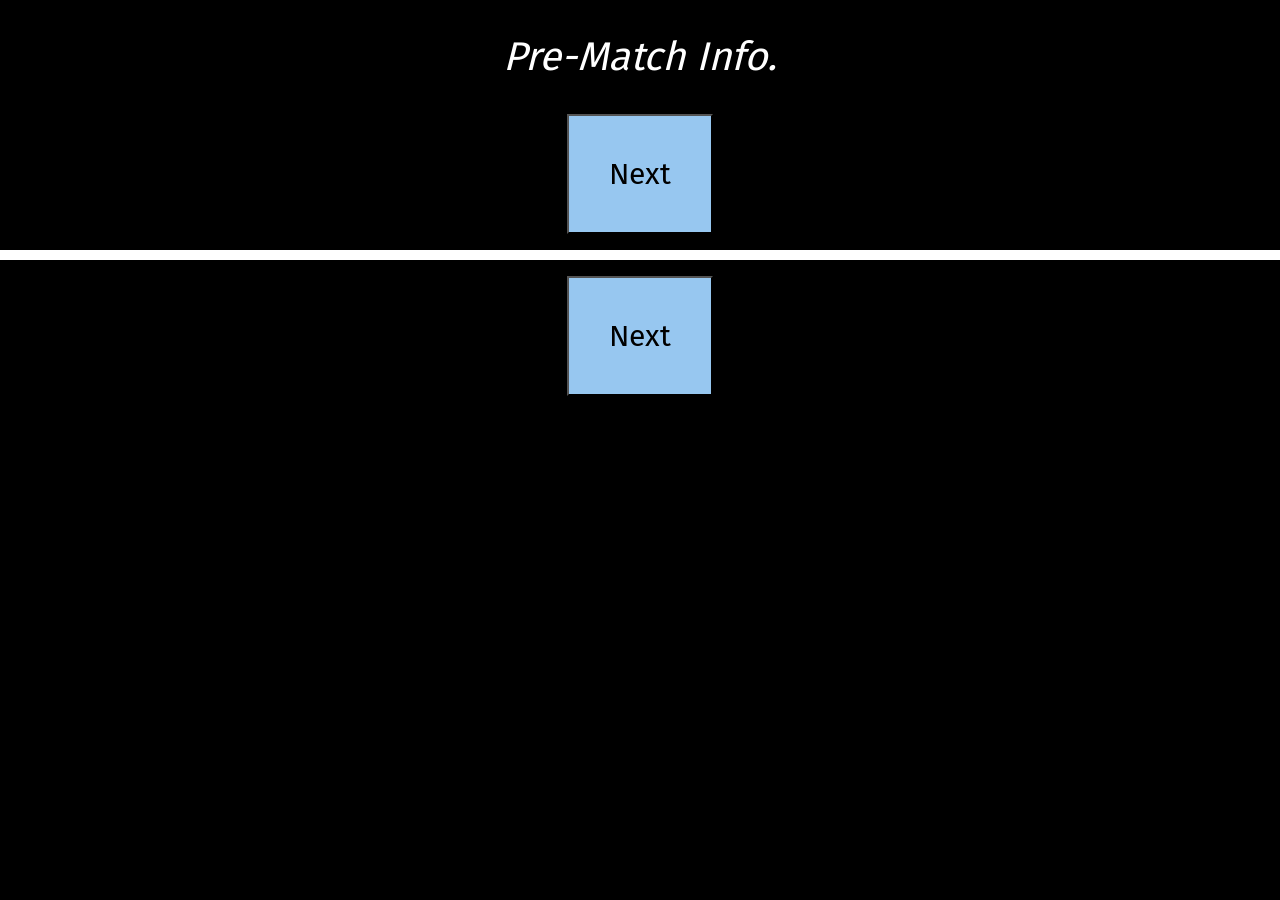
==== Match Scouting.html @ c0caab0c "Update Match Scouting.html" ====
<!DOCTYPE html>
<html>
	<head>
		<meta name="viewport" content="width=device-width, initial-scale=1.0, user-scalable=0, maximum-scale=1.0">
		<title>Scouting PASS</title>
		<link rel="shortcut icon" href="favicon.ico">
		<link rel="icon" sizes="16x16 32x32 64x64" href="favicon.ico">
		<script src="resources/js/easy.qrcode.min.js"></script>
		<script src="resources/js/TBAInterface.js"></script>
		<script src="resources/js/googleSheets.js"></script>
		<script src="resources/js/scoutingPASS.js"></script>
		<script src="2024/crescendo_2024matchconfig.js"></script>
		<link rel="stylesheet" type="text/css" media="screen" href="resources/css/scoutingPASS.css">
	</head>

	<body>
		<form id="scoutingForm" onsubmit="return false" name="scoutingForm">
			<div id="main-panel-holder">
				<div id="prematch" class="main-panel" style="background-color: black;">
					<!-- <h1 id="prematchHeader1" class="page_title"><span class="odd">P</span><span class="even">W</span><span class="odd">N</span><span class="even">A</span><span class="odd">G</span><span class="even">E</span><br>Scouting 2020</h1> -->
					<h2 id="prematchHeader2">Pre-Match Info.</h2>
					<p class="match-label"><input type="button" value="Next" id="nextButton1" onclick="swipePage(1)"></p>
					<table id="prematch_table" style="font: Roboto" style="font-size: xx-small">
					<!-- ###PRE-MATCH-COMPONENTS###-->
					</table>
					<p class="match-label"><input type="button" value="Next" id="nextButton2" onclick="swipePage(1)"></p>
				</div>

				<div id="auton (First 3)" class="main-panel" style="background-color: rgb(123, 168, 184);">
					<!-- <h1 id="autonHeader1" class="page_title"><span class="odd">P</span><span class="even">W</span><span class="odd">n</span><span class="even">A</span><span class="odd">G</span><span class="even">E</span><br>Scouting 2020</h1> -->
					<h2 id="autonHeader2">Auton (1st 15 seconds)</h2>
					<p class="match-label"><input type="button" value="Prev" id="prevButton1" onclick="swipePage(-1)"><input type="button" value="Next" id="nextButton3" onclick="swipePage(1)"></p>
					<table id="auton_table">
					<!-- ###AUTON-COMPONENTS###-->
					</table>
					<p class="match-label"><input type="button" value="Prev" id="prevButton2" onclick="swipePage(-1)"> <input type="button" value="Next" id="nextButton4" onclick="swipePage(1)"></p>
				</div>

				<div id="teleop" class="main-panel" style="background-color: rgb(175, 207, 163);">
					<!-- <h1 id="teleopHeader1" class="page_title"><span class="odd">P</span><span class="even">W</span><span class="odd">n</span><span class="even">A</span><span class="odd">G</span><span class="even">E</span><br>Scouting 2020</h1> -->
					<h2 id="teleopHeader2" >Teleop (Until 0:30 left in match)</h2>
					<p class="match-label"><input type="button" value="Prev" id="prevButton3" onclick="swipePage(-1)"><input type="button" value="Next" id="nextButton5" onclick="swipePage(1)"></p>
					<table id="teleop_table">
						<!-- ###TELEOP-COMPONENTS###-->
					</table>
					<p class="match-label"><input type="button" value="Prev" id="prevButton4" onclick="swipePage(-1)"> <input type="button" value="Next" id="nextButton6" onclick="swipePage(1)"></p>
				</div>

				<div id="endgame" class="main-panel" style="background-color: rgb(198, 186, 222);">
					<!-- <h1 id="endgameHeader1" class="page_title"><span class="odd">P</span><span class="even">W</span><span class="odd">n</span><span class="even">A</span><span class="odd">G</span><span class="even">E</span><br>Scouting 2020</h1> -->
					<h2 id="endgameHeader2">Endgame (Last 20 seconds)</h2>
					<p class="match-label"><input type="button" value="Prev" id="prevButton5" onclick="swipePage(-1)"><input type="button" value="Next" id="nextButton7" onclick="swipePage(1)"></p>
					<table id="endgame_table">
						<!-- ###ENDGAME-COMPONENTS###-->
					</table>
					<p class="match-label"><input type="button" value="Prev" id="prevButton6" onclick="swipePage(-1)"> <input type="button" value="Next" id="nextButton8" onclick="swipePage(1)"></p>
				</div>

				<div id="post-match" class="main-panel" style="background-color: rgb(89, 134, 168);">
					<!-- <h1 id="postmatchHeader" class="page_title"><span class="odd">P</span><span class="even">W</span><span class="odd">n</span><span class="even">A</span><span class="odd">G</span><span class="even">E</span><br>Scouting 2020</h1> -->
					<h2>Other</h2>
					<p class="match-label"><input type="button" value="Prev" id="prevButton7" onclick="swipePage(-1)"><input type="button" value="Next" id="nextButton9" onclick="swipePage(1)"></p>
					<table id="postmatch_table">
						<!-- ###POST-MATCH-COMPONENTS###-->
					</table>
					<p class="match-label"><input type="button" value="Prev" id="prevButton8" onclick="swipePage(-1)"> <input type="button" value="Next" id="nextButton10" onclick="swipePage(1)"></p>
				</div>

				<div id="qr-code" class="main-panel" style="background-color: white;" onmouseover="displayData()">
					<h1 id="qrHeader1" class="page_title"><span class="odd">P</span><span class="even">W</span><span class="odd">n</span><span class="even">A</span><span class="odd">G</span><span class="even">E</span><br>Scouting 2020</h1>
					<h2 id="qrHeader2">Generate QR Code</h2>
					<p class="match-label"><input type="button" value="Prev" id="prevButton9" onclick="swipePage(-1)"></p>
					<p id="qr-info"><span id="display_qr-info" style="border: none; text-align: center;"></span></p>
					<table id="qr-table"><tr><td width="5%">&nbsp;</td><td width="90%">
						<div id="qrcode" style="text-align:center">
							<script>
						// Create QRCode Object
								qr = new QRCode(document.getElementById("qrcode"), options)
					</script>
					</div>
				</td><td width="5%">&nbsp;</td></tr>
				<tr><td width="5%">&nbsp;</td><td width="90%">
					<div>
						<p id="data" style="text-align:center"></p>
					</div>
				</td><td width="5%">&nbsp;</td></tr>
			</table>
					<p></p>
					<p class="match-label"><input type="button" value="Copy Data" id="copyButton" onclick="copyData()"></p>
					<div id="submitButton">
						<button id="submit" type="submit" class="submitForm">Send to Google Sheets</button>
					</div>
					<div id="clearButton">
						<button type="button" class="clearForm" onclick="clearForm()">Clear Form</button>
					</div>
					<br>
				</div>
			</div>
		</form>
	</body>
</html>
---- resources/css/scoutingPASS.css ----
@font-face {
    font-family: "Alexis";
    font-style: normal;
    font-weight: normal;
    src: local('Alexis'), url('../fonts/alex.woff') format('woff');
    src: url("../fonts/FiraSans-Regular.ttf") format('truetype');
}

html, body{
    height: 100%;
    width: 100%;
    margin: 0;
    padding: 0;
    color: white;
    background-color: black;
}

#prematch_table, #postmatch_table {

    font-family : -apple-system, BlinkMacSystemFont, Roboto, Oxygen, Ubuntu, Cantarell, 'Open Sans', 'Helvetica Neue', sans-serif !important;
    text-align: center;
    color: white;
    font-size: 30px;
    font-style: bold;
    letter-spacing: 1px;
    border-width: 5px;
    border-color: white;
}

#auton_table, #endgame_table, #teleop_table {
    font-family : -apple-system, BlinkMacSystemFont, Roboto, Oxygen, Ubuntu, Cantarell, 'Open Sans', 'Helvetica Neue', sans-serif !important;
    color: black;
    font-size: 30px;
    font-style: bold;
    letter-spacing: 1px;
    border-width: 4px;
    border-color: black;
}

.button {
    font-family: Alexis;
    font-size: 40px;
}

#autonHeader, #endgameHeader, #teleopHeader1, #teleopHeader2{
    color: black;
    border-color: black;
    border-width: 4px;
}

#postmatchHeader{
    border-width: 4px;
    border-color: white;
}

#prematchHeader1, #prematchHeader2{
    color: white;
    border-color: white;
    border-width: 4px;
}

#qrHeader1, #qrHeader2 {
    color: black;
}

.field-image {
    margin: 2vw;
}

.field-image-src{
    background-position: center;
    border: 5px solid;
}

.main-panel{
    display: none;
    height: 100%;
    min-height: 100%;
    width: 100vw;
    position: absolute;
    left: 0;
    top: 0;
    color: white;
    background-color: black;
    font-family : -apple-system, BlinkMacSystemFont, Roboto, Oxygen, Ubuntu, Cantarell, 'Open Sans', 'Helvetica Neue', sans-serif !important;
    text-align: justify;
}

#prematch{
    display: table;
}

#auton{
}

#teleop{
}

#endgame{
}

#postmatch{
}

#qr-code{
  text-align: center;
  color: red;
  font-size: 40px;
}

h1{
    font-family: Alexis;
    text-align: center;
    border-style: groove;
    border-color: white;
    border-width: 2px;
    font-size: 50px;
    padding: 40px;
    font-weight: 350;
}

#page2, #page4 {
    color: black;
}

h2{
    font-family: Alexis;
    text-align: center;
    font-size: 40px;
    font-weight: 300;
    font-style: italic;
}

.match-label{
    text-align: center;
}

.half-button-l{
    width: 48%;
    margin: 1vw;
    height: 100%;
    font: roboto;
}

.half-button-r{
    flex-grow: 1;
    height: 100%;
    width: 48%;
    margin: 1vw;
    font: roboto;
}

.half-button-container{
    display: flex;
}

#nextButton1, #nextButton2, #nextButton9, #nextButton10, .clearForm, .submitForm, #displayButton, #copyButton {
    font-family: Alexis;
    padding: 40px;
    background-color: rgb(151, 199, 240);
    text-decoration: none;
    display: inline-block;
}

#nextButton3, #nextButton4, #nextButton5, #nextButton6, #nextButton7, #nextButton8 {
    font-family: Alexis;
    background-color: black;
    padding: 40px;
    color: white;
}

.undoButton, .flipButton {
    font-family: Alexis;
    background-color: white;
    padding: 5px;
    color: black;
    margin-left: 10px;
}

#prevButton7, #prevButton8, #prevButton9{
    font-family: Alexis;
    background-color: rgb(151, 199, 240);
    padding: 40px;
}

#prevButton1, #prevButton2, #prevButton3, #prevButton4, #prevButton5, #prevButton6{
    font-family: Alexis;
    background-color: black;
    padding: 40px;
    color: white;

}

#prematch_table{
    font: Alexis;
    text-align: center;
}


h1 .odd {
    font-family: Alexis;
    text-align: center;
    color: #0AB4EC;
}

h1 .even {
    font-family: Alexis;
    text-align: center;
    color: #42B333;
}

table {
    border: 1px solid black;
    width: 100%;
}

td {
    padding: 8px 5px;
}

input {
    font-size: 30px;
    font: roboto;
    color: black;
    background-color: white;
}

.title {
    width: "50%";
    text-align: right;
}

.field {
    width: "50%";
    text-align: left;
}

#qr-table {
    text-align: center;
    color: black;
    background-color: white;
}

#data {
    font-family:'Lucida Console', 'monospace';
    text-align: justify;
}
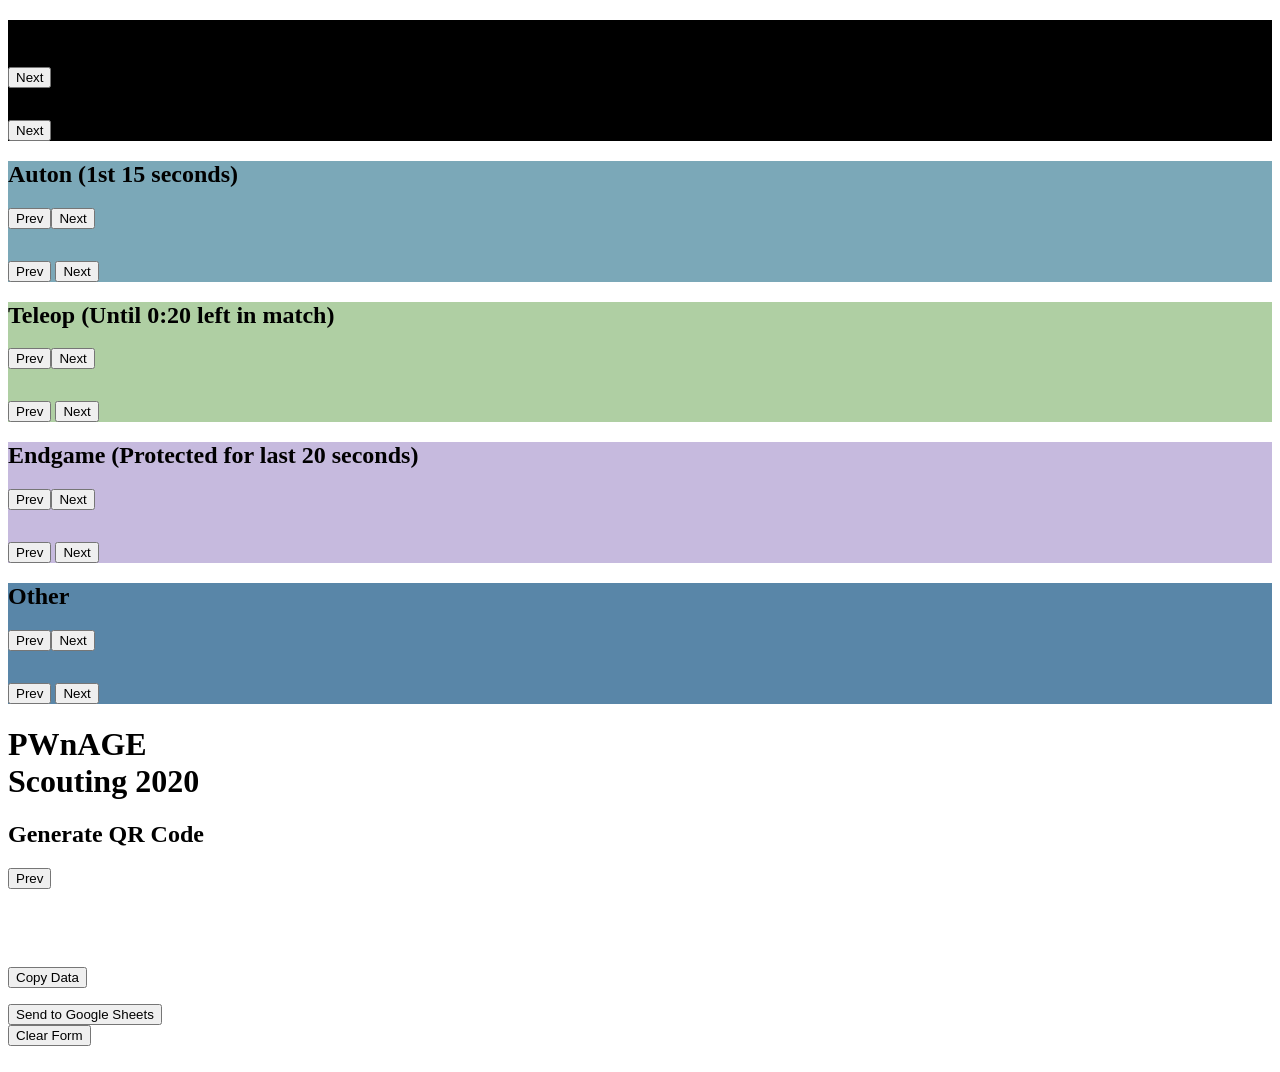
==== commit 3eb118f7: "Add files via upload" ====
--- a/Match Scouting.html
+++ b/Match Scouting.html
@@ -38,7 +38,7 @@
 
 				<div id="teleop" class="main-panel" style="background-color: rgb(175, 207, 163);">
 					<!-- <h1 id="teleopHeader1" class="page_title"><span class="odd">P</span><span class="even">W</span><span class="odd">n</span><span class="even">A</span><span class="odd">G</span><span class="even">E</span><br>Scouting 2020</h1> -->
-					<h2 id="teleopHeader2" >Teleop (Until 0:30 left in match)</h2>
+					<h2 id="teleopHeader2" >Teleop (Until 0:20 left in match)</h2>
 					<p class="match-label"><input type="button" value="Prev" id="prevButton3" onclick="swipePage(-1)"><input type="button" value="Next" id="nextButton5" onclick="swipePage(1)"></p>
 					<table id="teleop_table">
 						<!-- ###TELEOP-COMPONENTS###-->
@@ -48,7 +48,7 @@
 
 				<div id="endgame" class="main-panel" style="background-color: rgb(198, 186, 222);">
 					<!-- <h1 id="endgameHeader1" class="page_title"><span class="odd">P</span><span class="even">W</span><span class="odd">n</span><span class="even">A</span><span class="odd">G</span><span class="even">E</span><br>Scouting 2020</h1> -->
-					<h2 id="endgameHeader2">Endgame (Last 20 seconds)</h2>
+					<h2 id="endgameHeader2">Endgame (Protected for last 20 seconds)</h2>
 					<p class="match-label"><input type="button" value="Prev" id="prevButton5" onclick="swipePage(-1)"><input type="button" value="Next" id="nextButton7" onclick="swipePage(1)"></p>
 					<table id="endgame_table">
 						<!-- ###ENDGAME-COMPONENTS###-->
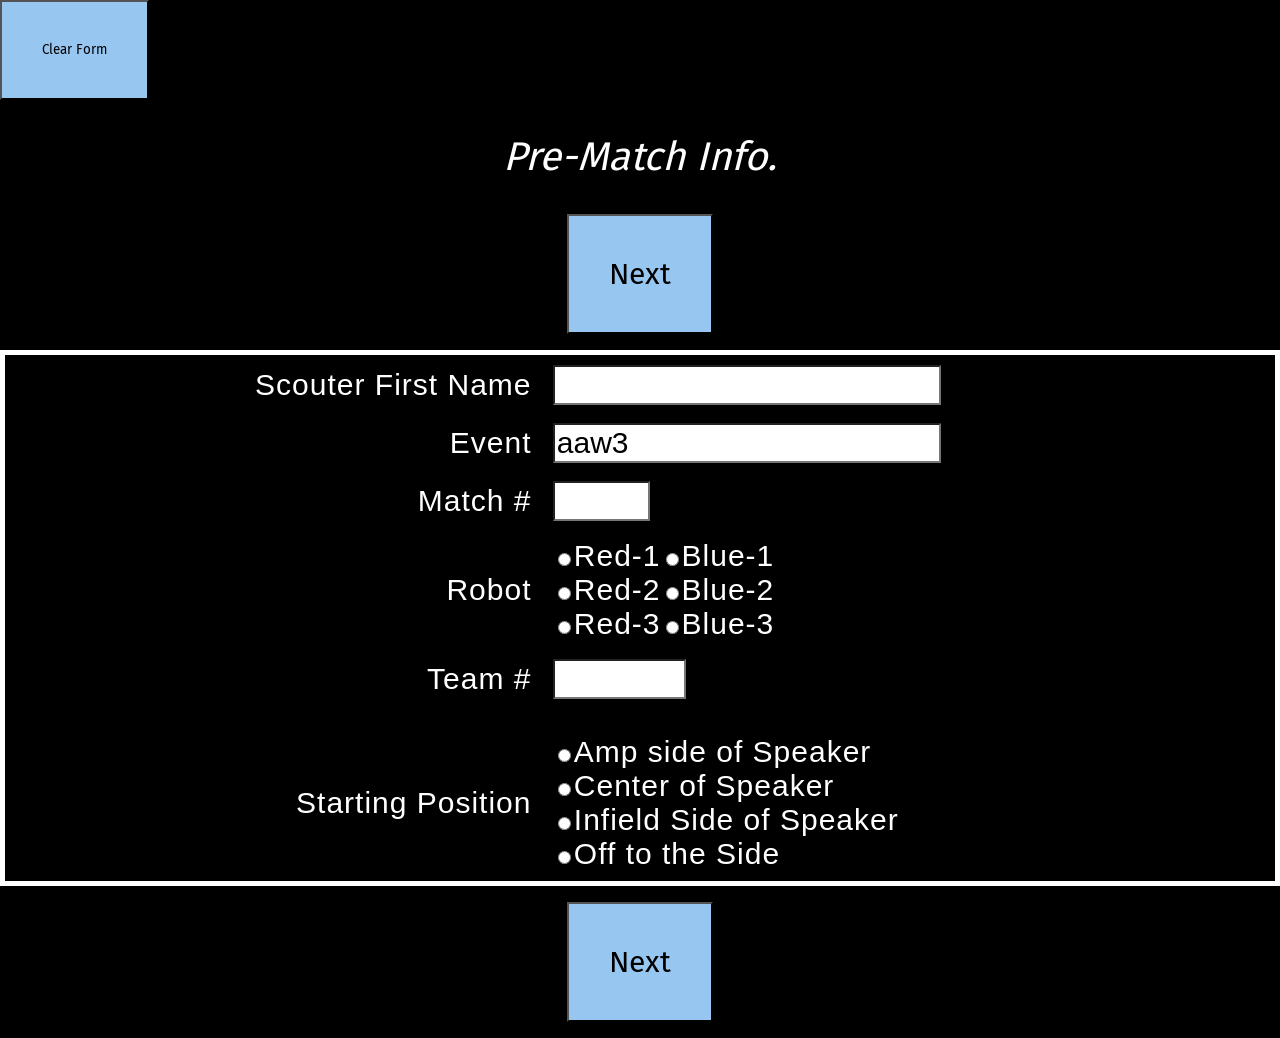
==== commit 84fc3516: "Starting Position is now required" ====
--- a/Match Scouting.html
+++ b/Match Scouting.html
@@ -17,6 +17,7 @@
 		<form id="scoutingForm" onsubmit="return false" name="scoutingForm">
 			<div id="main-panel-holder">
 				<div id="prematch" class="main-panel" style="background-color: black;">
+					<button type="button" class="clearForm" onclick="reset()">Clear Form</button>
 					<!-- <h1 id="prematchHeader1" class="page_title"><span class="odd">P</span><span class="even">W</span><span class="odd">N</span><span class="even">A</span><span class="odd">G</span><span class="even">E</span><br>Scouting 2020</h1> -->
 					<h2 id="prematchHeader2">Pre-Match Info.</h2>
 					<p class="match-label"><input type="button" value="Next" id="nextButton1" onclick="swipePage(1)"></p>
--- a/resources/css/scoutingPASS.css
+++ b/resources/css/scoutingPASS.css
@@ -0,0 +1,239 @@
+@font-face {
+    font-family: "Alexis";
+    font-style: normal;
+    font-weight: normal;
+    src: local('Alexis'), url('../fonts/alex.woff') format('woff');
+    src: url("../fonts/FiraSans-Regular.ttf") format('truetype');
+}
+
+html, body{
+    height: 100%;
+    width: 100%;
+    margin: 0;
+    padding: 0;
+    color: white;
+    background-color: black;
+}
+
+#prematch_table, #postmatch_table {
+
+    font-family : -apple-system, BlinkMacSystemFont, Roboto, Oxygen, Ubuntu, Cantarell, 'Open Sans', 'Helvetica Neue', sans-serif !important;
+    text-align: center;
+    color:white;
+    font-size: 30px;
+    font-style: bold;
+    letter-spacing: 1px;
+    border-width: 5px;
+    border-color: white;
+}
+
+#auton_table, #endgame_table, #teleop_table {
+    font-family : -apple-system, BlinkMacSystemFont, Roboto, Oxygen, Ubuntu, Cantarell, 'Open Sans', 'Helvetica Neue', sans-serif !important;
+    color: black;
+    font-size: 30px;
+    font-style: bold;
+    letter-spacing: 1px;
+    border-width: 4px;
+    border-color: black;
+}
+
+.button {
+    font-family: Alexis;
+    font-size: 40px;
+}
+
+#autonHeader, #endgameHeader, #teleopHeader1, #teleopHeader2{
+    color: black;
+    border-color: black;
+    border-width: 4px;
+}
+
+#postmatchHeader{
+    border-width: 4px;
+    border-color: white;
+}
+
+#prematchHeader1, #prematchHeader2{
+    color: white;
+    border-color: white;
+    border-width: 4px;
+}
+
+#qrHeader1, #qrHeader2 {
+    color: black;
+}
+
+.field-image {
+    margin: 20vw;
+}
+
+.field-image-src{
+    background-position: center;
+    border: 5px solid;
+}
+
+.main-panel{
+    display: none;
+    height: 100%;
+    min-height: 100%;
+    width: 100vw;
+    position: absolute;
+    left: 0;
+    top: 0;
+    color: white;
+    background-color: black;
+    font-family : -apple-system, BlinkMacSystemFont, Roboto, Oxygen, Ubuntu, Cantarell, 'Open Sans', 'Helvetica Neue', sans-serif !important;
+    text-align: justify;
+}
+
+#prematch{
+    display: table;
+}
+
+#auton{
+}
+
+#teleop{
+}
+
+#endgame{
+}
+
+#postmatch{
+}
+
+#qr-code{
+  text-align: center;
+  color: red;
+  font-size: 40px;
+}
+
+h1{
+    font-family: Alexis;
+    text-align: center;
+    border-style: groove;
+    border-color: white;
+    border-width: 2px;
+    font-size: 50px;
+    padding: 40px;
+    font-weight: 350;
+}
+
+#page2, #page4 {
+    color: black;
+}
+
+h2{
+    font-family: Alexis;
+    text-align: center;
+    font-size: 40px;
+    font-weight: 300;
+    font-style: italic;
+}
+
+.match-label{
+    text-align: center;
+}
+
+.half-button-l{
+    width: 48%;
+    margin: 1vw;
+    height: 100%;
+    font: roboto;
+}
+
+.half-button-r{
+    flex-grow: 1;
+    height: 100%;
+    width: 48%;
+    margin: 1vw;
+    font: roboto;
+}
+
+.half-button-container{
+    display: flex;
+}
+
+#nextButton1, #nextButton2, #nextButton9, #nextButton10, .clearForm, .submitForm, #displayButton, #copyButton {
+    font-family: Alexis;
+    padding: 40px;
+    background-color: rgb(151, 199, 240);
+    text-decoration: none;
+    display: inline-block;
+}
+
+#nextButton3, #nextButton4, #nextButton5, #nextButton6, #nextButton7, #nextButton8 {
+    font-family: Alexis;
+    background-color: black;
+    padding: 40px;
+    color: white;
+}
+
+#prevButton7, #prevButton8, #prevButton9{
+    font-family: Alexis;
+    background-color: rgb(151, 199, 240);
+    padding: 40px;
+}
+
+#prevButton1, #prevButton2, #prevButton3, #prevButton4, #prevButton5, #prevButton6{
+    font-family: Alexis;
+    background-color: black;
+    padding: 40px;
+    color: white;
+
+}
+
+#prematch_table{
+    font: Alexis;
+    text-align: center;
+}
+
+
+h1 .odd {
+    font-family: Alexis;
+    text-align: center;
+    color: #0AB4EC;
+}
+
+h1 .even {
+    font-family: Alexis;
+    text-align: center;
+    color: #42B333;
+}
+
+table {
+    border: 1px solid black;
+    width: 100%;
+}
+
+td {
+    padding: 8px 5px;
+}
+
+input {
+    font-size: 30px;
+    font: roboto;
+    color: black;
+    background-color: white;
+}
+
+.title {
+    width: "50%";
+    text-align: right;
+}
+
+.field {
+    width: "50%";
+    text-align: left;
+}
+
+#qr-table {
+    text-align: center;
+    color: black;
+    background-color: white;
+}
+
+#data {
+    font-family:'Lucida Console', 'monospace';
+    text-align: justify;
+}
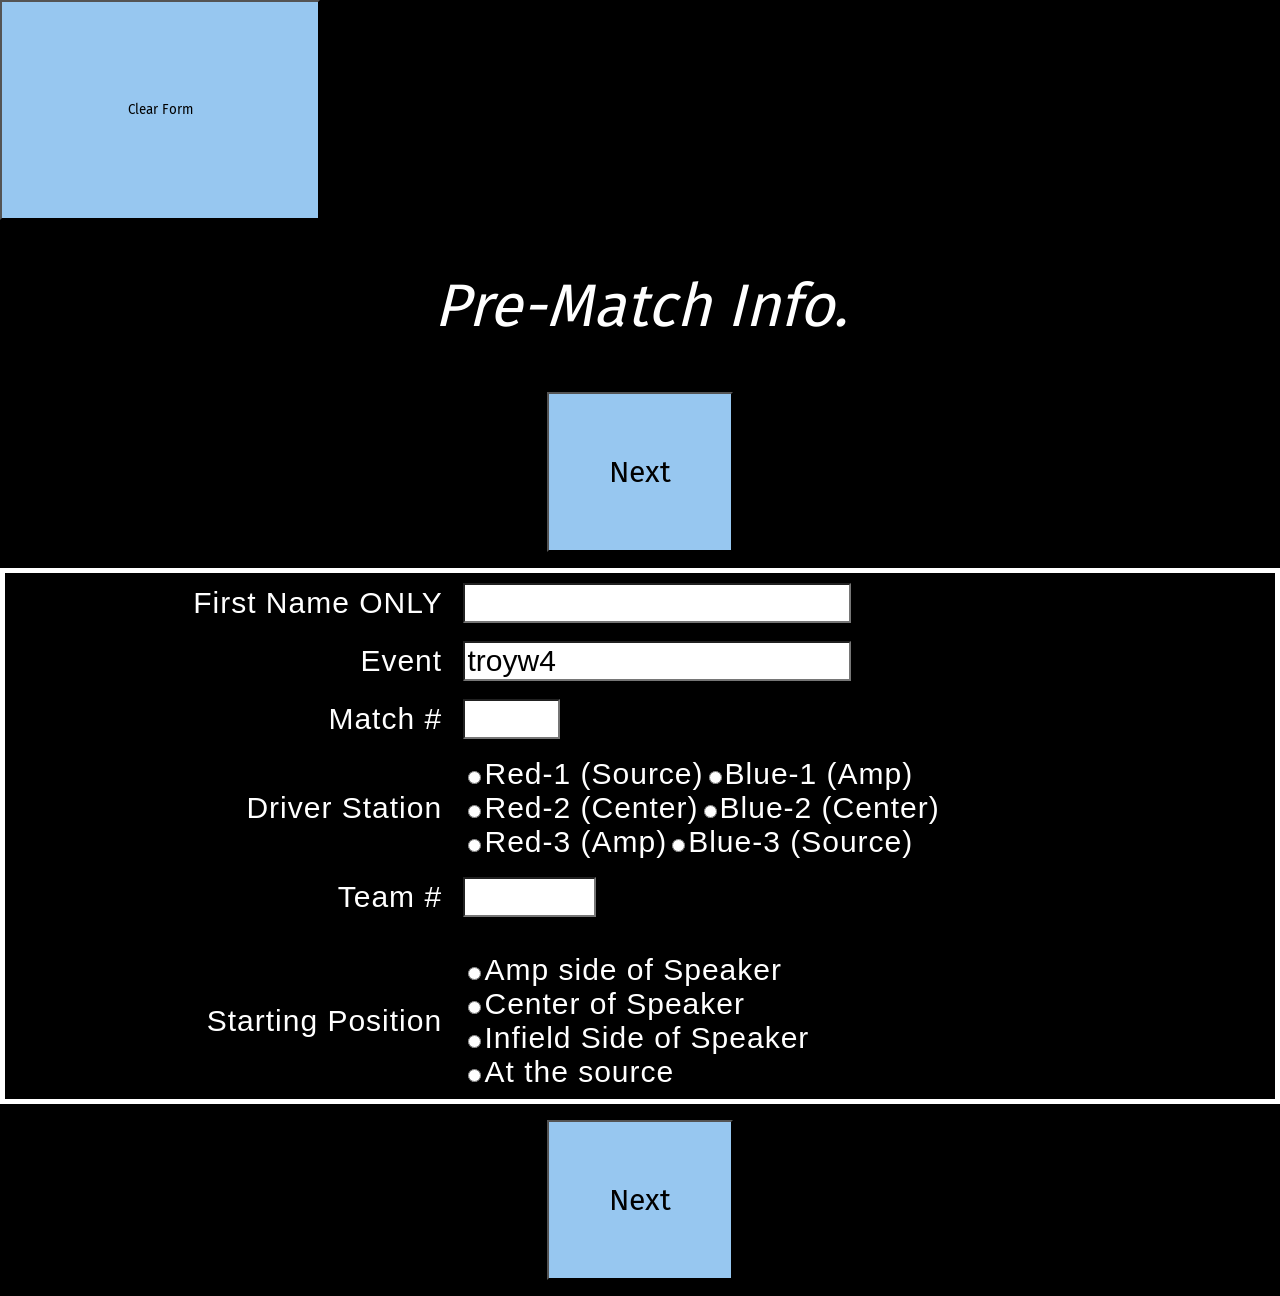
==== commit f69dca27: "Add files via upload" ====
--- a/Match Scouting.html
+++ b/Match Scouting.html
@@ -27,7 +27,7 @@
 					<p class="match-label"><input type="button" value="Next" id="nextButton2" onclick="swipePage(1)"></p>
 				</div>
 
-				<div id="auton (First 3)" class="main-panel" style="background-color: rgb(123, 168, 184);">
+				<div id="auton (First 3)" class="main-panel" style="background-color: rgb(62, 213, 236);">
 					<!-- <h1 id="autonHeader1" class="page_title"><span class="odd">P</span><span class="even">W</span><span class="odd">n</span><span class="even">A</span><span class="odd">G</span><span class="even">E</span><br>Scouting 2020</h1> -->
 					<h2 id="autonHeader2">Auton (1st 15 seconds)</h2>
 					<p class="match-label"><input type="button" value="Prev" id="prevButton1" onclick="swipePage(-1)"><input type="button" value="Next" id="nextButton3" onclick="swipePage(1)"></p>
@@ -37,7 +37,7 @@
 					<p class="match-label"><input type="button" value="Prev" id="prevButton2" onclick="swipePage(-1)"> <input type="button" value="Next" id="nextButton4" onclick="swipePage(1)"></p>
 				</div>
 
-				<div id="teleop" class="main-panel" style="background-color: rgb(175, 207, 163);">
+				<div id="teleop" class="main-panel" style="background-color: rgb(122, 255, 127);">
 					<!-- <h1 id="teleopHeader1" class="page_title"><span class="odd">P</span><span class="even">W</span><span class="odd">n</span><span class="even">A</span><span class="odd">G</span><span class="even">E</span><br>Scouting 2020</h1> -->
 					<h2 id="teleopHeader2" >Teleop (Until 0:20 left in match)</h2>
 					<p class="match-label"><input type="button" value="Prev" id="prevButton3" onclick="swipePage(-1)"><input type="button" value="Next" id="nextButton5" onclick="swipePage(1)"></p>
@@ -47,7 +47,7 @@
 					<p class="match-label"><input type="button" value="Prev" id="prevButton4" onclick="swipePage(-1)"> <input type="button" value="Next" id="nextButton6" onclick="swipePage(1)"></p>
 				</div>
 
-				<div id="endgame" class="main-panel" style="background-color: rgb(198, 186, 222);">
+				<div id="endgame" class="main-panel" style="background-color: rgb(209, 186, 255);">
 					<!-- <h1 id="endgameHeader1" class="page_title"><span class="odd">P</span><span class="even">W</span><span class="odd">n</span><span class="even">A</span><span class="odd">G</span><span class="even">E</span><br>Scouting 2020</h1> -->
 					<h2 id="endgameHeader2">Endgame (Protected for last 20 seconds)</h2>
 					<p class="match-label"><input type="button" value="Prev" id="prevButton5" onclick="swipePage(-1)"><input type="button" value="Next" id="nextButton7" onclick="swipePage(1)"></p>
@@ -57,9 +57,9 @@
 					<p class="match-label"><input type="button" value="Prev" id="prevButton6" onclick="swipePage(-1)"> <input type="button" value="Next" id="nextButton8" onclick="swipePage(1)"></p>
 				</div>
 
-				<div id="post-match" class="main-panel" style="background-color: rgb(89, 134, 168);">
+				<div id="post-match" class="main-panel" style="background-color: rgb(103, 164, 211);">
 					<!-- <h1 id="postmatchHeader" class="page_title"><span class="odd">P</span><span class="even">W</span><span class="odd">n</span><span class="even">A</span><span class="odd">G</span><span class="even">E</span><br>Scouting 2020</h1> -->
-					<h2>Other</h2>
+					<h2>Other:</h2>
 					<p class="match-label"><input type="button" value="Prev" id="prevButton7" onclick="swipePage(-1)"><input type="button" value="Next" id="nextButton9" onclick="swipePage(1)"></p>
 					<table id="postmatch_table">
 						<!-- ###POST-MATCH-COMPONENTS###-->
@@ -69,7 +69,7 @@
 
 				<div id="qr-code" class="main-panel" style="background-color: white;" onmouseover="displayData()">
 					<h1 id="qrHeader1" class="page_title"><span class="odd">P</span><span class="even">W</span><span class="odd">n</span><span class="even">A</span><span class="odd">G</span><span class="even">E</span><br>Scouting 2020</h1>
-					<h2 id="qrHeader2">Generate QR Code</h2>
+					<h2 id="qrHeader2">QR Code (Show to Scanner)</h2>
 					<p class="match-label"><input type="button" value="Prev" id="prevButton9" onclick="swipePage(-1)"></p>
 					<p id="qr-info"><span id="display_qr-info" style="border: none; text-align: center;"></span></p>
 					<table id="qr-table"><tr><td width="5%">&nbsp;</td><td width="90%">
--- a/resources/css/scoutingPASS.css
+++ b/resources/css/scoutingPASS.css
@@ -42,15 +42,17 @@
     font-size: 40px;
 }
 
-#autonHeader, #endgameHeader, #teleopHeader1, #teleopHeader2{
+#autonHeader2, #endgameHeader2, #teleopHeader1, #teleopHeader2{
     color: black;
     border-color: black;
     border-width: 4px;
+    font-size: 60px;
 }
 
 #postmatchHeader{
     border-width: 4px;
     border-color: white;
+    font-size: 60px;
 }
 
 #prematchHeader1, #prematchHeader2{
@@ -61,6 +63,7 @@
 
 #qrHeader1, #qrHeader2 {
     color: black;
+    font-size: 60px;
 }
 
 .field-image {
@@ -105,11 +108,10 @@
 #qr-code{
   text-align: center;
   color: red;
-  font-size: 40px;
+  font-size: 60px;
 }
 
 h1{
-    font-family: Alexis;
     text-align: center;
     border-style: groove;
     border-color: white;
@@ -126,7 +128,7 @@
 h2{
     font-family: Alexis;
     text-align: center;
-    font-size: 40px;
+    font-size: 60px;
     font-weight: 300;
     font-style: italic;
 }
@@ -154,31 +156,40 @@
     display: flex;
 }
 
-#nextButton1, #nextButton2, #nextButton9, #nextButton10, .clearForm, .submitForm, #displayButton, #copyButton {
-    font-family: Alexis;
-    padding: 40px;
+#nextButton1, #nextButton2, #nextButton9, #nextButton10, .submitForm, #displayButton, #copyButton {
+    font-family: Alexis;
+    padding: 60px;
     background-color: rgb(151, 199, 240);
     text-decoration: none;
     display: inline-block;
 }
 
+.clearForm {
+    font-family: Alexis;
+    padding: 100px;
+    background-color: rgb(151, 199, 240);
+    width: 25%;
+    text-decoration: none;
+    display: inline-block;
+}
+
 #nextButton3, #nextButton4, #nextButton5, #nextButton6, #nextButton7, #nextButton8 {
     font-family: Alexis;
     background-color: black;
-    padding: 40px;
+    padding: 60px;
     color: white;
 }
 
 #prevButton7, #prevButton8, #prevButton9{
     font-family: Alexis;
     background-color: rgb(151, 199, 240);
-    padding: 40px;
+    padding: 60px;
 }
 
 #prevButton1, #prevButton2, #prevButton3, #prevButton4, #prevButton5, #prevButton6{
     font-family: Alexis;
     background-color: black;
-    padding: 40px;
+    padding: 60px;
     color: white;
 
 }
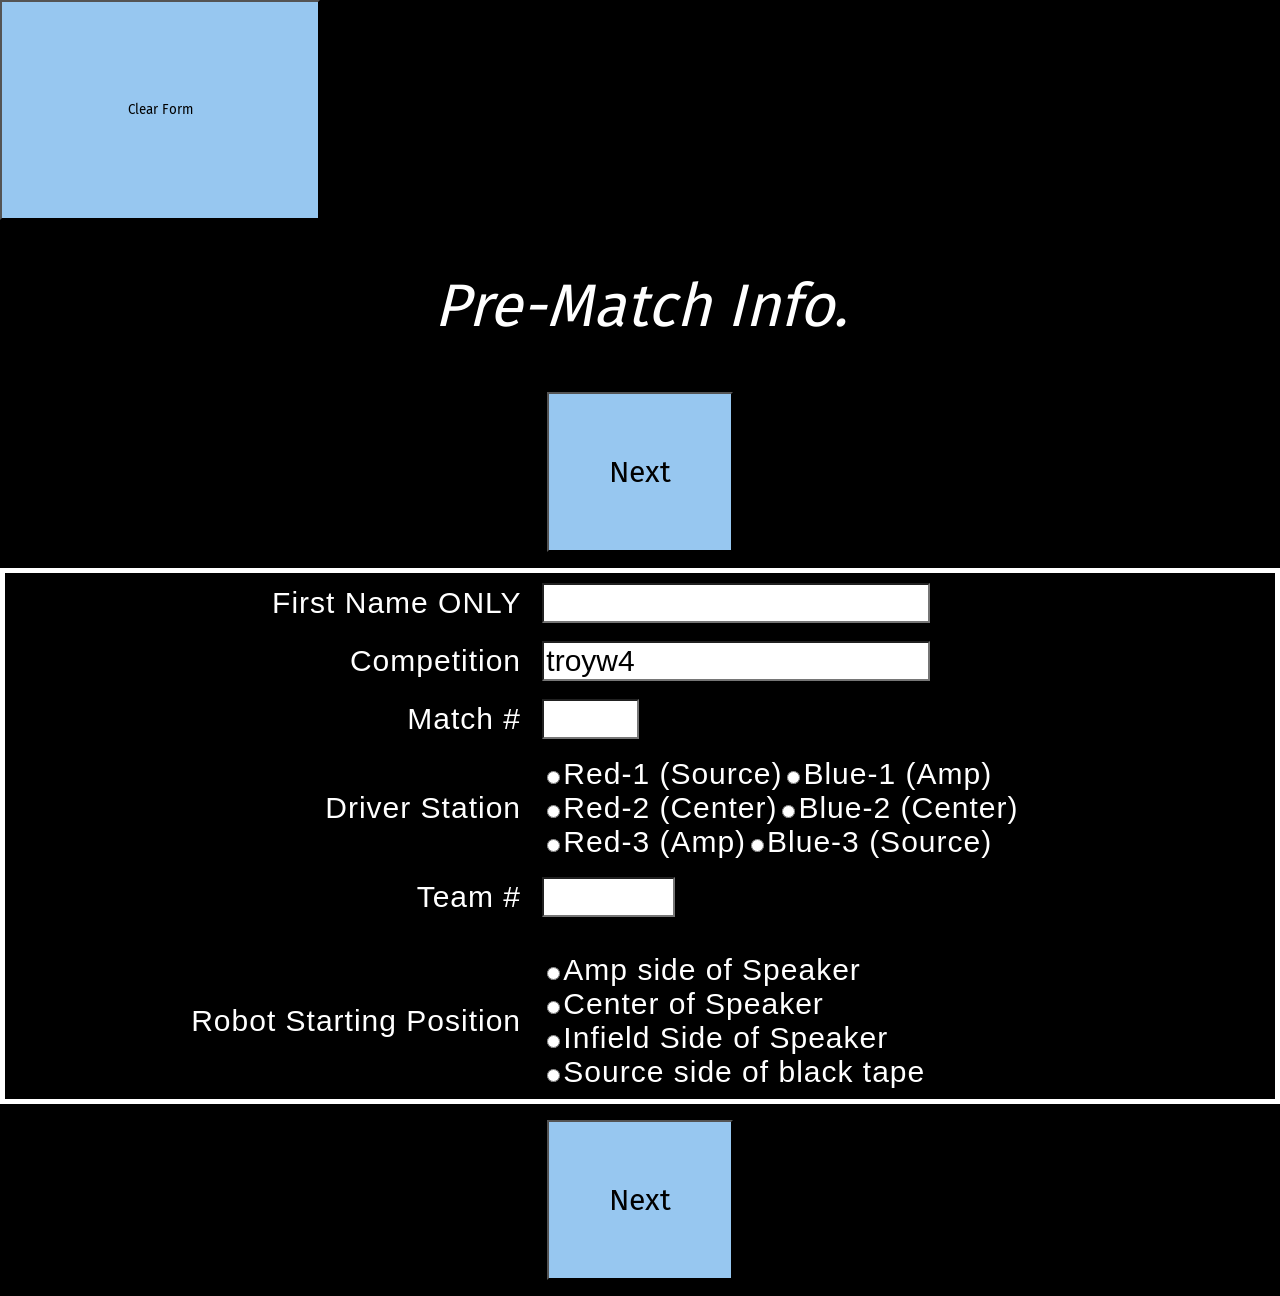
==== commit 59fc1902: "Add files via upload" ====
--- a/Match Scouting.html
+++ b/Match Scouting.html
@@ -69,7 +69,7 @@
 
 				<div id="qr-code" class="main-panel" style="background-color: white;" onmouseover="displayData()">
 					<h1 id="qrHeader1" class="page_title"><span class="odd">P</span><span class="even">W</span><span class="odd">n</span><span class="even">A</span><span class="odd">G</span><span class="even">E</span><br>Scouting 2020</h1>
-					<h2 id="qrHeader2">QR Code (Show to Scanner)</h2>
+					<h2 id="qrHeader2">TAP on QR Code</h2>
 					<p class="match-label"><input type="button" value="Prev" id="prevButton9" onclick="swipePage(-1)"></p>
 					<p id="qr-info"><span id="display_qr-info" style="border: none; text-align: center;"></span></p>
 					<table id="qr-table"><tr><td width="5%">&nbsp;</td><td width="90%">
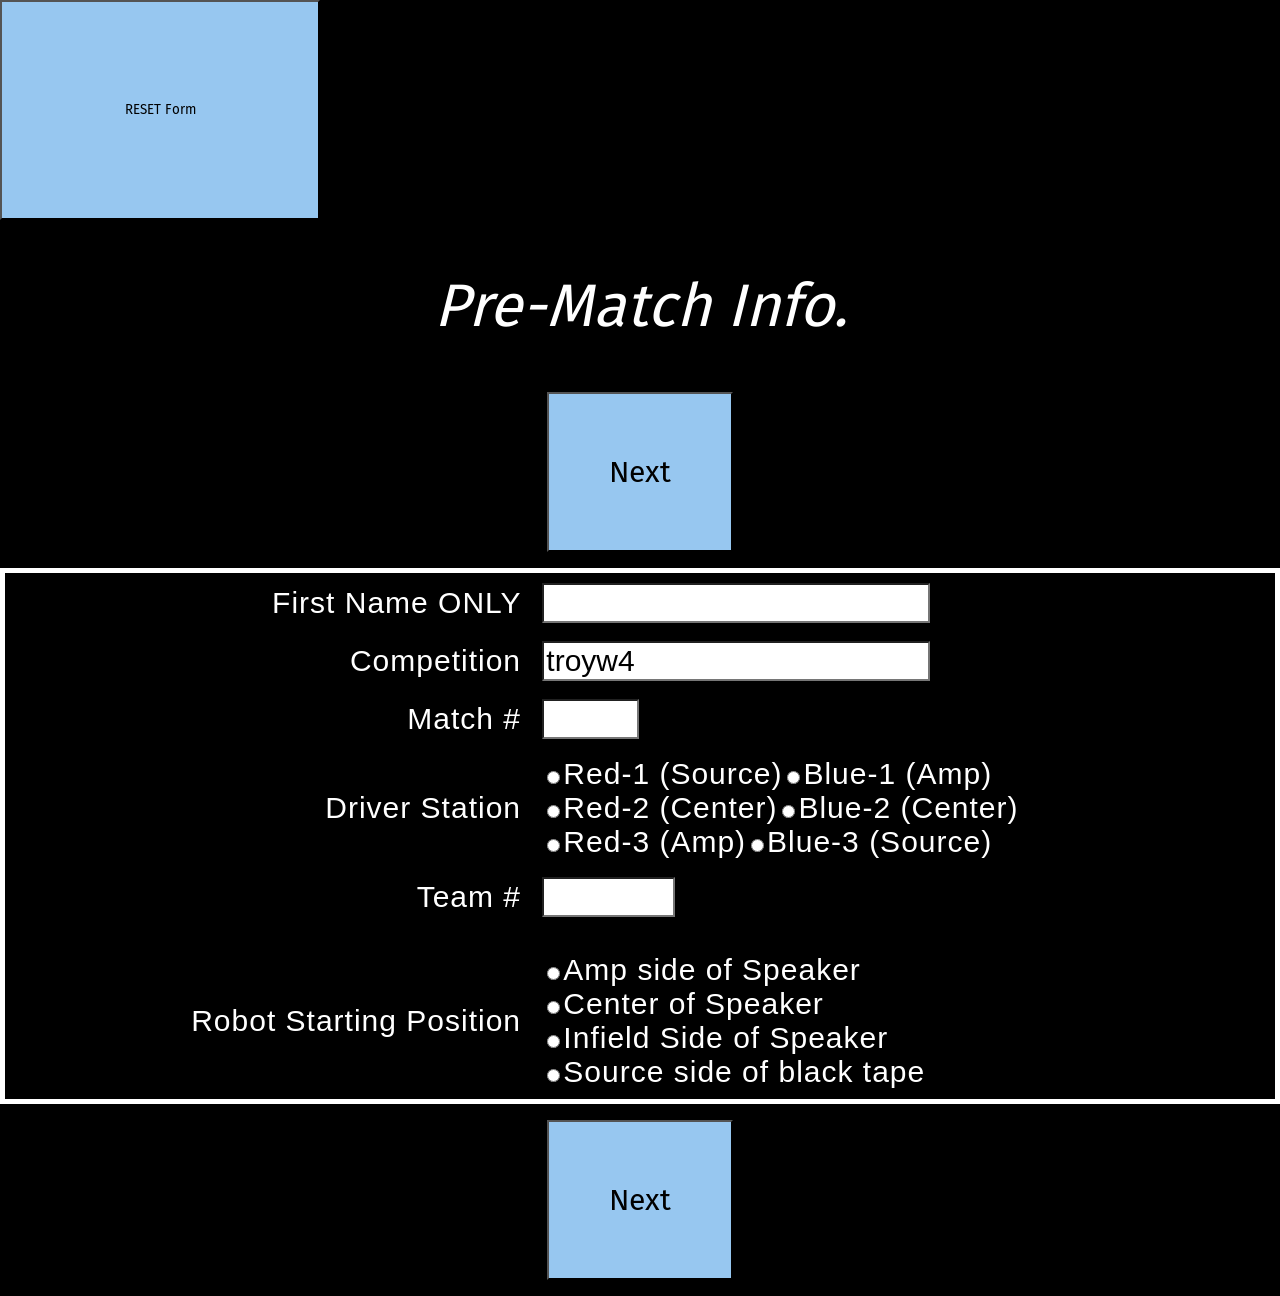
==== commit c4f68f75: "Add files via upload" ====
--- a/Match Scouting.html
+++ b/Match Scouting.html
@@ -17,11 +17,11 @@
 		<form id="scoutingForm" onsubmit="return false" name="scoutingForm">
 			<div id="main-panel-holder">
 				<div id="prematch" class="main-panel" style="background-color: black;">
-					<button type="button" class="clearForm" onclick="reset()">Clear Form</button>
+					<button type="button" class="clearForm" onclick="reset()">RESET Form</button>
 					<!-- <h1 id="prematchHeader1" class="page_title"><span class="odd">P</span><span class="even">W</span><span class="odd">N</span><span class="even">A</span><span class="odd">G</span><span class="even">E</span><br>Scouting 2020</h1> -->
 					<h2 id="prematchHeader2">Pre-Match Info.</h2>
 					<p class="match-label"><input type="button" value="Next" id="nextButton1" onclick="swipePage(1)"></p>
-					<table id="prematch_table" style="font: Roboto" style="font-size: xx-small">
+					<table id="prematch_table" style="font: Roboto" style="font-size: xx-large">
 					<!-- ###PRE-MATCH-COMPONENTS###-->
 					</table>
 					<p class="match-label"><input type="button" value="Next" id="nextButton2" onclick="swipePage(1)"></p>
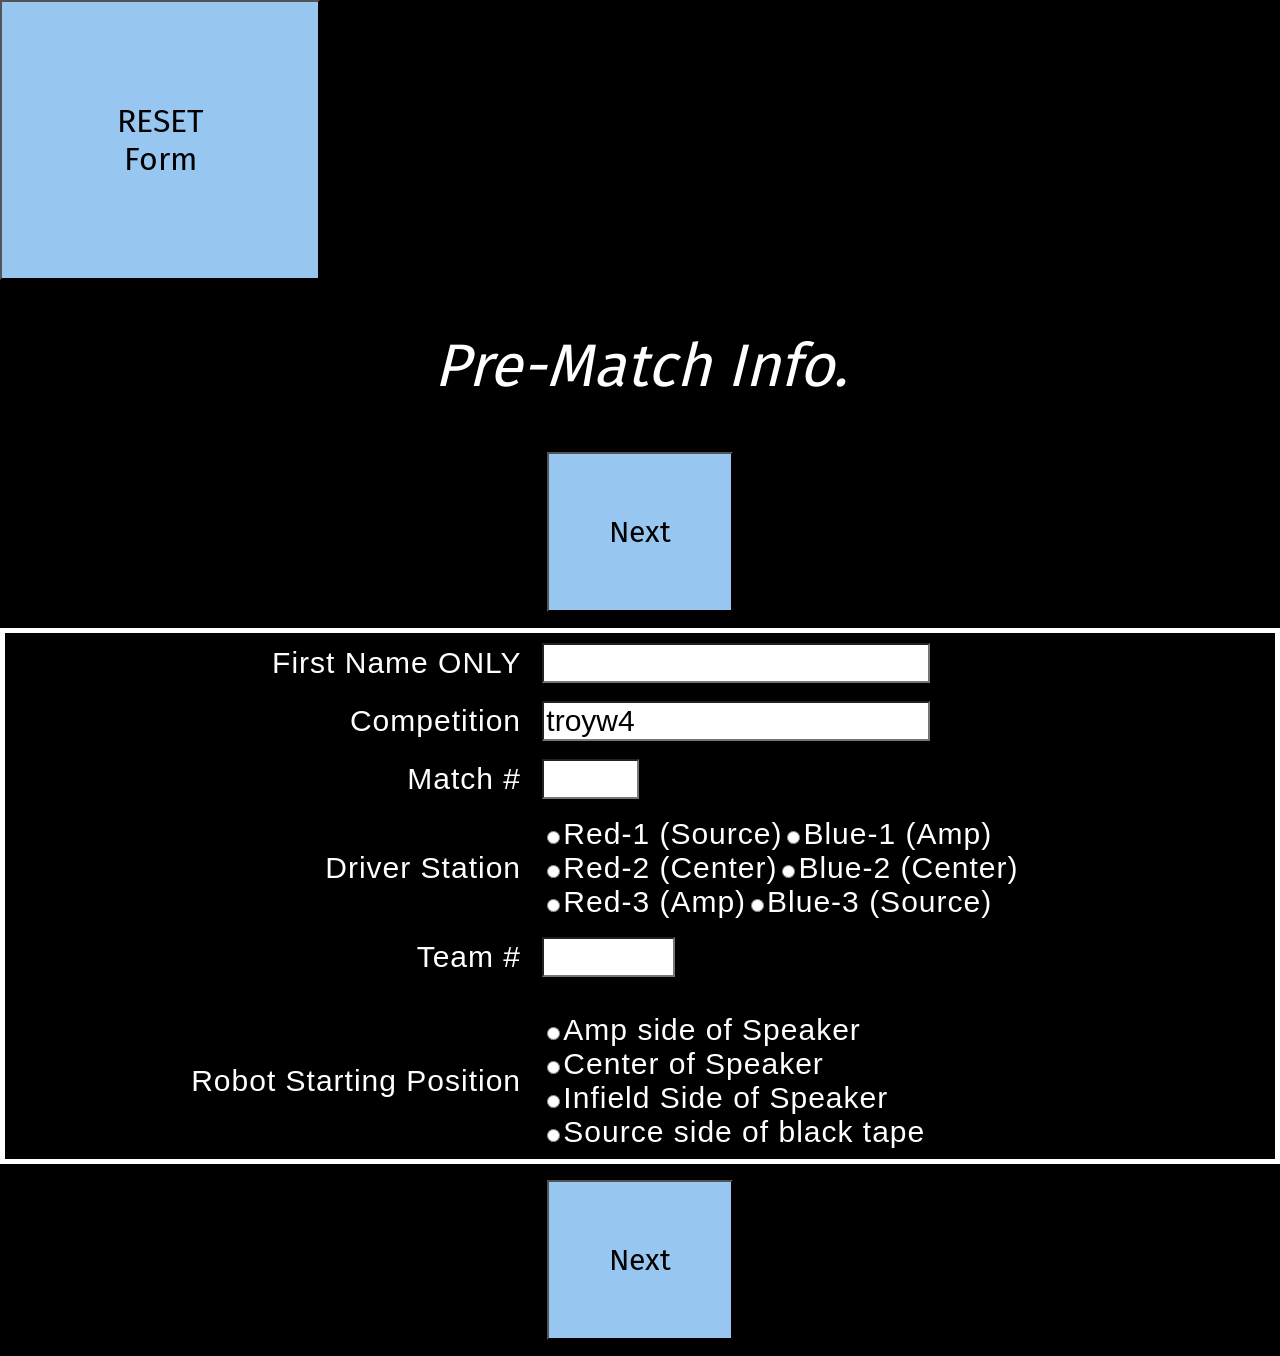
==== commit 68a8a7d5: "Add files via upload" ====
--- a/Match Scouting.html
+++ b/Match Scouting.html
@@ -17,7 +17,7 @@
 		<form id="scoutingForm" onsubmit="return false" name="scoutingForm">
 			<div id="main-panel-holder">
 				<div id="prematch" class="main-panel" style="background-color: black;">
-					<button type="button" class="clearForm" onclick="reset()">RESET Form</button>
+					<button type="button" class="clearForm" onclick="reset()" style="font-size: xx-large;">RESET Form</button>
 					<!-- <h1 id="prematchHeader1" class="page_title"><span class="odd">P</span><span class="even">W</span><span class="odd">N</span><span class="even">A</span><span class="odd">G</span><span class="even">E</span><br>Scouting 2020</h1> -->
 					<h2 id="prematchHeader2">Pre-Match Info.</h2>
 					<p class="match-label"><input type="button" value="Next" id="nextButton1" onclick="swipePage(1)"></p>
@@ -92,7 +92,7 @@
 						<button id="submit" type="submit" class="submitForm">Send to Google Sheets</button>
 					</div>
 					<div id="clearButton">
-						<button type="button" class="clearForm" onclick="clearForm()">Clear Form</button>
+						<button type="button" class="clearForm" onclick="clearForm()" style="font-size: xx-large;">Clear Form<br> (press RESET FORM on <br>pre-match)</button>
 					</div>
 					<br>
 				</div>
